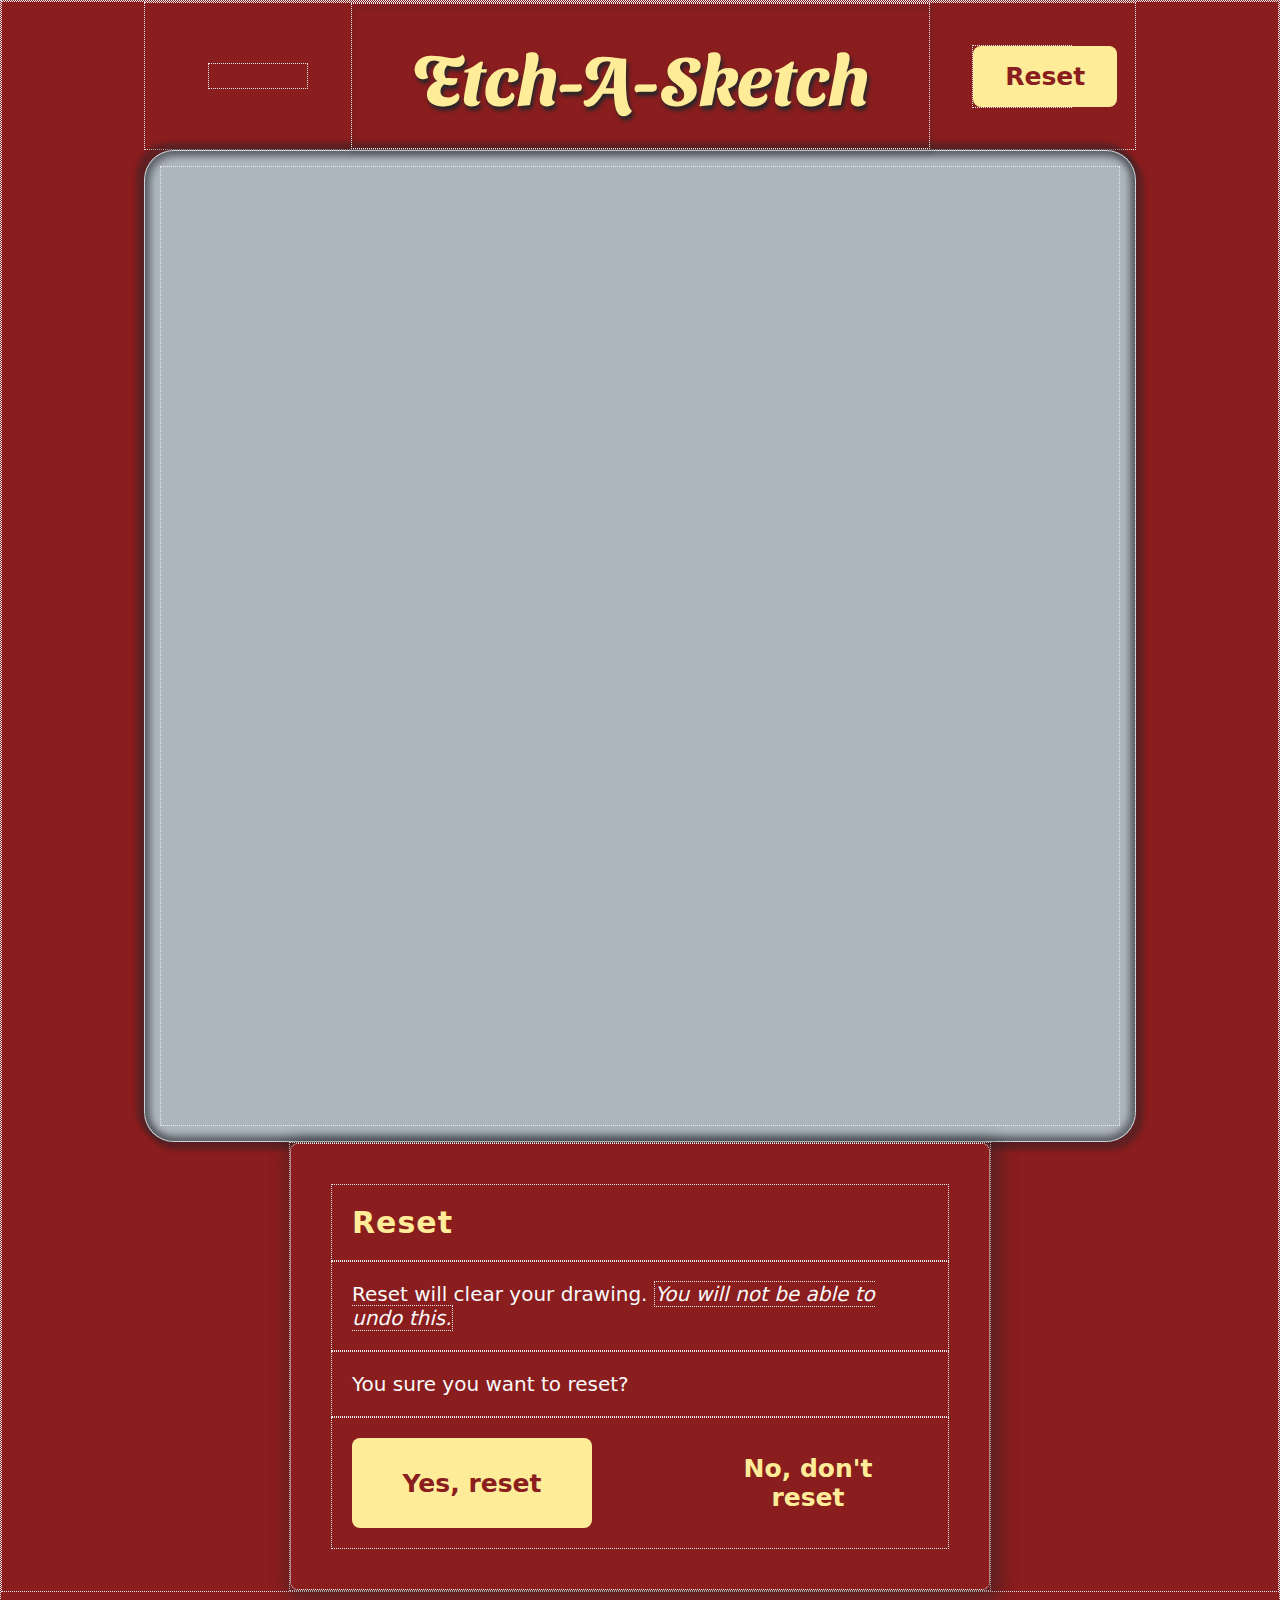
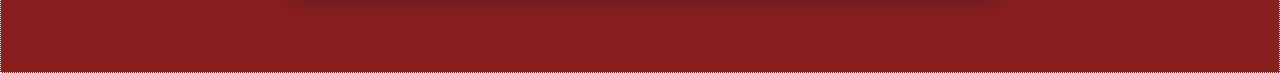
==== etch-a-sketch/index.html @ efcc4b78 "Initial interface elements in place" ====
<!DOCTYPE html>
<html lang="en">
	<head>
		<meta charset="UTF-8" />
		<meta http-equiv="X-UA-Compatible" content="IE=edge" />
		<meta name="viewport" content="width=device-width, initial-scale=1.0" />
		<link rel="stylesheet" href="style.css" />
		<title>Etch-A-Sketch</title>
	</head>
	<body>
		<header>
			<div class="btn_holder">&nbsp;</div>
			<h1>Etch-A-Sketch</h1>
			<div class="btn_holder"><button type="reset">Reset</button></div>
		</header>
		<div class="main_container">
			<div class="square_container"> </div>
		</div>
		<!--**** begin MODAL code  ****-->
		<div class="modal-reset__container" id="modalResetContainer">
			<div class="modal-reset">
				<h2>Reset</h2>
				<p
					>Reset will clear your drawing.
					<em>You will not be able to undo this.</em></p
				>
				<p>You sure you want to reset?</p>
				<div class="modal-reset__btn-container">
					<button class="reset-yes" id="resetYes">Yes, reset</button>
					<button class="reset-no" id="resetNo">No, don't reset</button>
				</div>
			</div>
		</div>
	</body>
</html>
---- etch-a-sketch/style.css ----
@import url('https://fonts.googleapis.com/css2?family=Sansita+Swashed:wght@700&display=swap');

:root {
	--font-cursive: 'Sansita Swashed', cursive, serif;
}

*,
*::after,
*::before {
	box-sizing: border-box;
	margin: 0px;
	padding: 0px;

	font-family: system-ui, -apple-system, Arial, Helvetica, sans-serif;
	font-size: 20px;

	border: 1px dotted #e9ecef;
}

body {
	display: flex;
	flex-direction: column;
	align-items: center;

	margin-bottom: 4rem;

	background-color: #8a1d1d;
	color: #f8f9fa;
}

header {
	width: 992px;
	padding: 0 1rem;

	display: flex;
	/* flex-basis: 8rem; */
	justify-content: space-around;
	justify-content: space-evenly;
	align-items: center;
}

h1 {
	font-family: var(--font-cursive);
	font-size: 3.5rem;

	color: #ffec99;

	padding: 1.5rem 3rem;
	filter: drop-shadow(2px 4px 2px #22262a);
}

h2 {
	font-size: 1.5rem;
	font-weight: 700;
	letter-spacing: 1px;

	color: #ffec99;

	padding: 1rem;
}

p {
	font-size: 1rem;

	padding: 1rem;
}

.btn_holder {
	width: 100px;
}

.main_container {
	width: 992px;
	height: 992px;

	display: flex;
	flex-direction: column;
	/* place-content: center; */
	justify-content: center;
	align-items: center;

	background-color: #adb5bd;
	border-radius: 30px;
	/* border: 2px solid #dee2e6; */

	box-shadow: inset 2px 2px 6px 4px hsla(210, 11%, 15%, 0.4),
		inset -2px -2px 6px 4px hsla(210, 11%, 15%, 0.4),
		-4px -4px 4px 4px hsla(210, 11%, 15%, 0.4),
		4px 4px 4px 4px hsla(210, 11%, 15%, 0.4);
	/* box-shadow: 2px 2px 4px 6px hsla(210, 11%, 15%, 0.4); */
}

.square_container {
	width: 960px;
	height: 960px;

	background-color: #adb5bd;
	/* border: 1px solid #e9ecef; */
}

button {
	padding: 0.8rem 1.6rem;

	font-size: 1.25rem;
	font-weight: 700;

	background-color: #ffec99;
	border: none;
	border-radius: 8px;
	/* box-shadow: 2px 2px 4px 2px hsla(210, 11%, 15%, 0.4); */
	color: #8a1d1d;

	cursor: pointer;
}

button:hover,
button:active {
	background-color: #adb5bd;
	box-shadow: inset 1px 1px 2px 2px hsla(210, 11%, 15%, 0.4);
	color: #212529;
}

.modal-reset {
	padding: 2rem;
	width: 700px;

	background-color: #8a1d1d;
	border-radius: 8px;
	box-shadow: 4px 4px 16px 8px hsla(210, 11%, 15%, 0.4);
}

.modal-reset__btn-container {
	display: flex;
	justify-content: space-between;

	padding: 1rem;
}

.reset-yes,
.reset-no {
	width: 240px;
}

.reset-no {
	background-color: transparent;
	color: #ffec99;
}
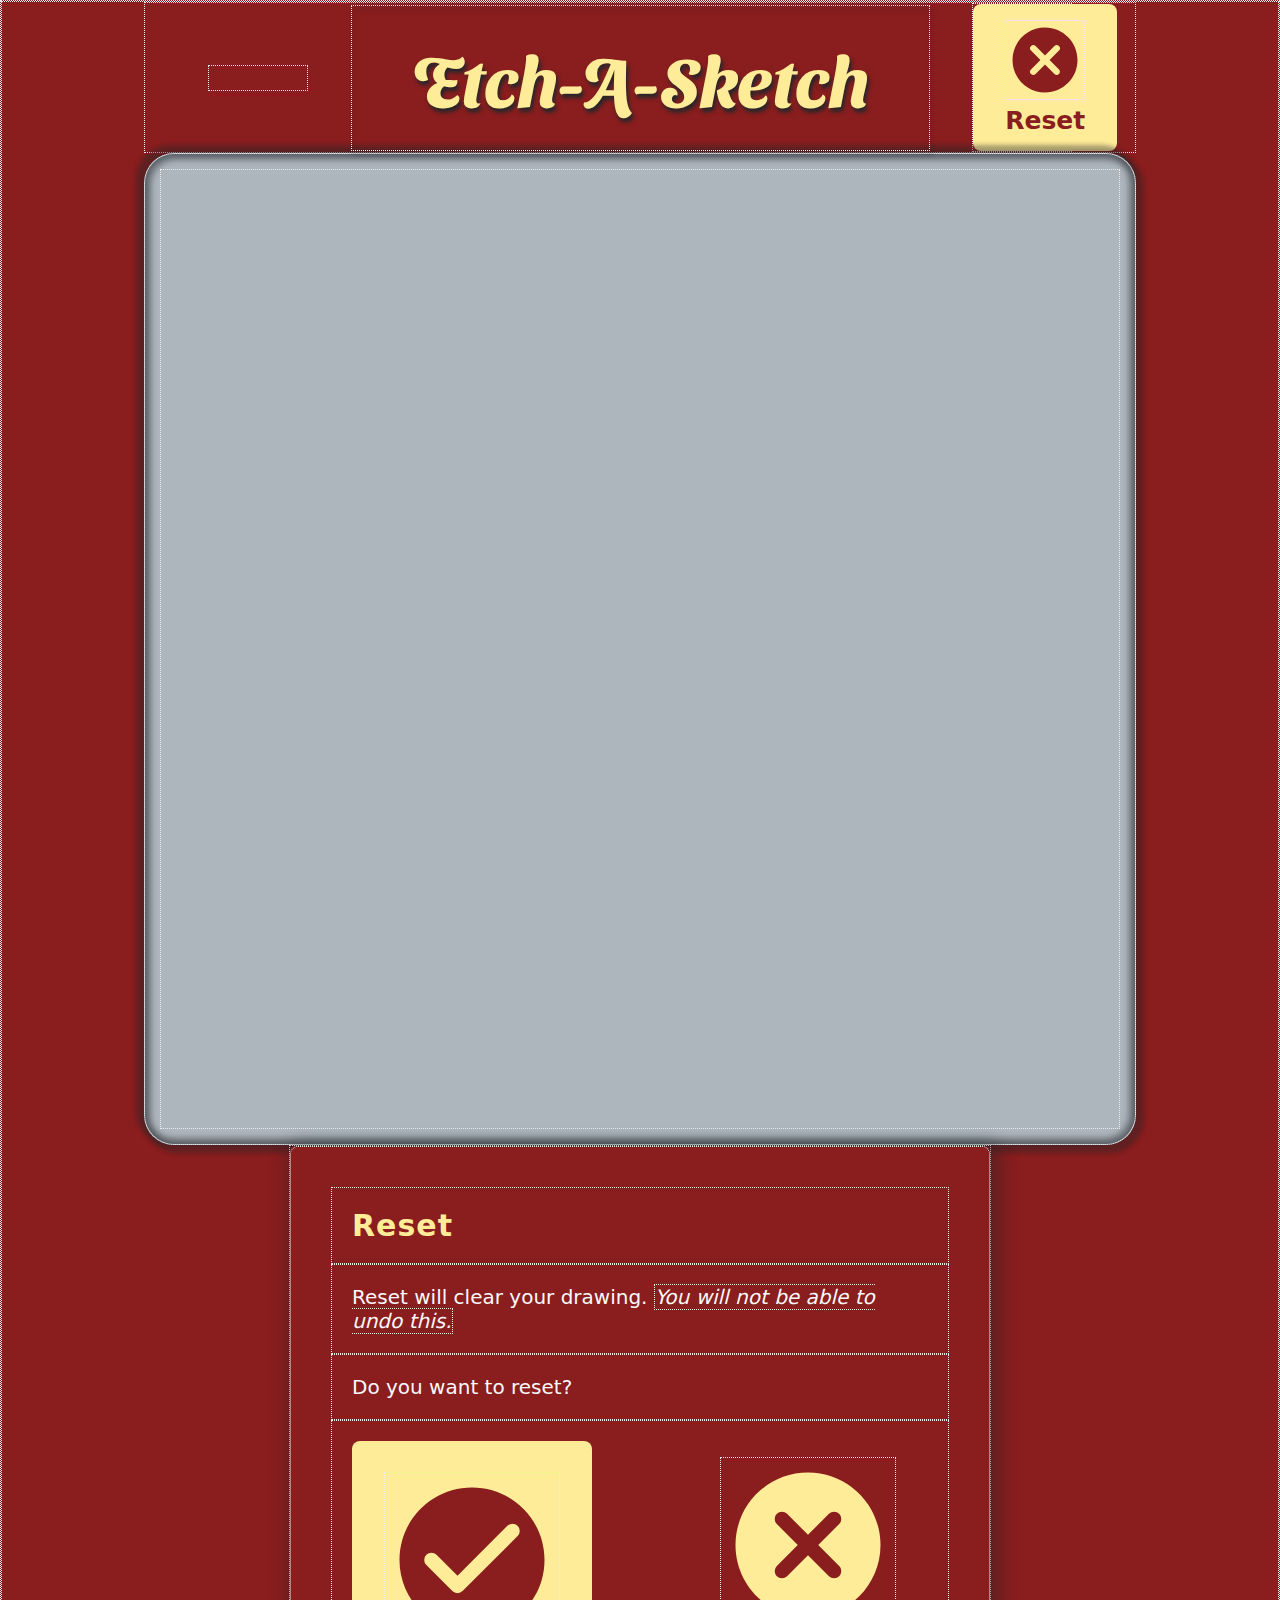
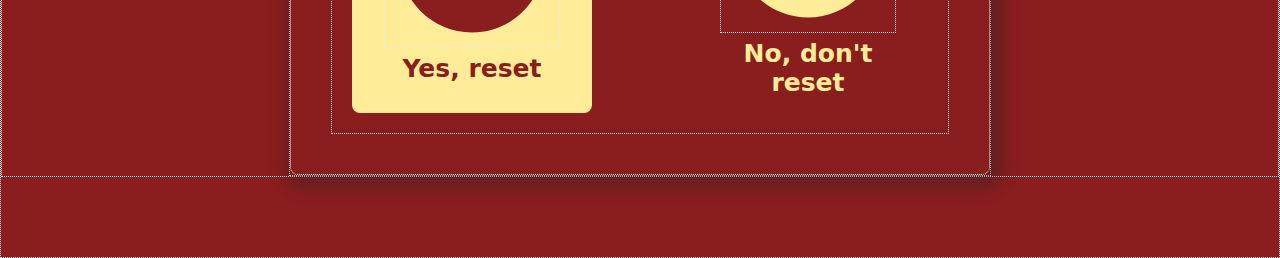
==== commit 6789b5b5: "Added HTML for Modal" ====
--- a/etch-a-sketch/index.html
+++ b/etch-a-sketch/index.html
@@ -11,7 +11,22 @@
 		<header>
 			<div class="btn_holder">&nbsp;</div>
 			<h1>Etch-A-Sketch</h1>
-			<div class="btn_holder"><button type="reset">Reset</button></div>
+			<div class="btn_holder"
+				><button type="reset">
+					<svg
+						xmlns="http://www.w3.org/2000/svg"
+						aria-hidden="true"
+						role="img"
+						preserveAspectRatio="xMidYMid meet"
+						viewBox="0 0 24 24"
+					>
+						<path
+							fill="currentColor"
+							d="M12 2C6.47 2 2 6.47 2 12s4.47 10 10 10s10-4.47 10-10S17.53 2 12 2zm4.3 14.3a.996.996 0 0 1-1.41 0L12 13.41L9.11 16.3a.996.996 0 1 1-1.41-1.41L10.59 12L7.7 9.11A.996.996 0 1 1 9.11 7.7L12 10.59l2.89-2.89a.996.996 0 1 1 1.41 1.41L13.41 12l2.89 2.89c.38.38.38 1.02 0 1.41z"
+						/></svg
+					>Reset</button
+				></div
+			>
 		</header>
 		<div class="main_container">
 			<div class="square_container"> </div>
@@ -24,10 +39,37 @@
 					>Reset will clear your drawing.
 					<em>You will not be able to undo this.</em></p
 				>
-				<p>You sure you want to reset?</p>
+				<p>Do you want to reset?</p>
 				<div class="modal-reset__btn-container">
-					<button class="reset-yes" id="resetYes">Yes, reset</button>
-					<button class="reset-no" id="resetNo">No, don't reset</button>
+					<button class="reset-yes" id="resetYes"
+						><svg
+							xmlns="http://www.w3.org/2000/svg"
+							aria-hidden="true"
+							role="img"
+							preserveAspectRatio="xMidYMid meet"
+							viewBox="0 0 24 24"
+						>
+							<path
+								fill="currentColor"
+								d="M12 2C6.48 2 2 6.48 2 12s4.48 10 10 10s10-4.48 10-10S17.52 2 12 2zM9.29 16.29L5.7 12.7a.996.996 0 1 1 1.41-1.41L10 14.17l6.88-6.88a.996.996 0 1 1 1.41 1.41l-7.59 7.59a.996.996 0 0 1-1.41 0z"
+							/></svg
+						>Yes, reset</button
+					>
+					<button class="reset-no" id="resetNo">
+						<svg
+							xmlns="http://www.w3.org/2000/svg"
+							aria-hidden="true"
+							role="img"
+							preserveAspectRatio="xMidYMid meet"
+							viewBox="0 0 24 24"
+						>
+							<path
+								fill="currentColor"
+								d="M12 2C6.47 2 2 6.47 2 12s4.47 10 10 10s10-4.47 10-10S17.53 2 12 2zm4.3 14.3a.996.996 0 0 1-1.41 0L12 13.41L9.11 16.3a.996.996 0 1 1-1.41-1.41L10.59 12L7.7 9.11A.996.996 0 1 1 9.11 7.7L12 10.59l2.89-2.89a.996.996 0 1 1 1.41 1.41L13.41 12l2.89 2.89c.38.38.38 1.02 0 1.41z"
+							/>
+						</svg>
+						No, don't reset</button
+					>
 				</div>
 			</div>
 		</div>
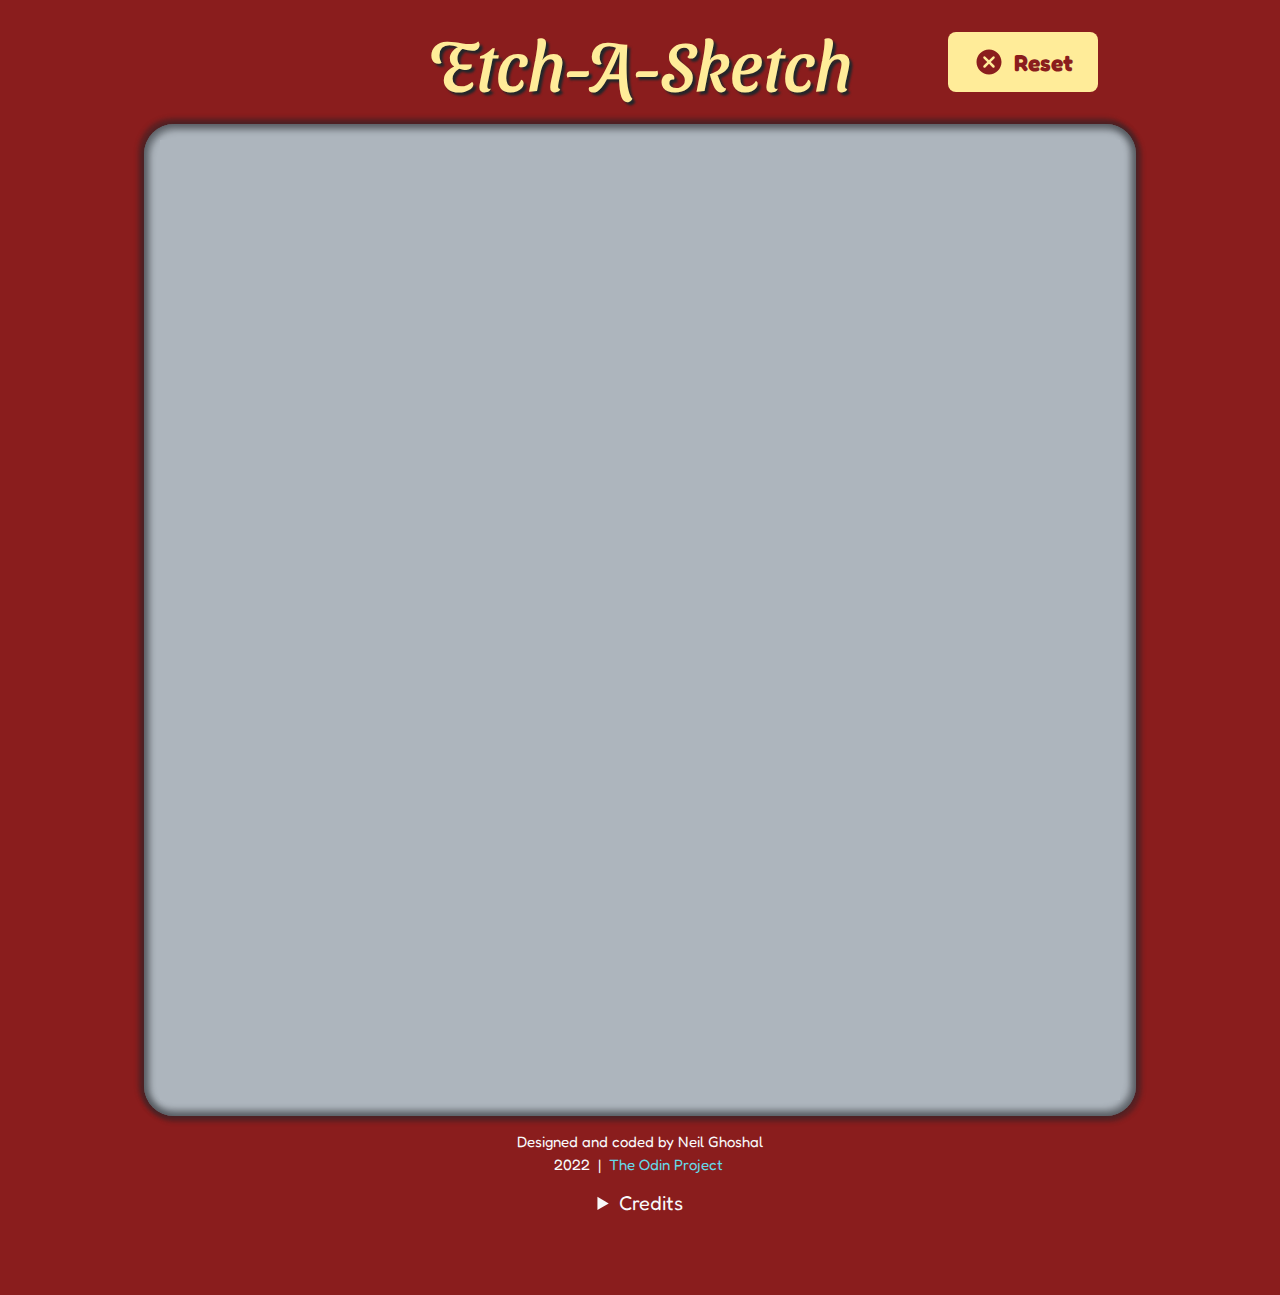
==== commit fff9960a: "Added Credits" ====
--- a/etch-a-sketch/index.html
+++ b/etch-a-sketch/index.html
@@ -31,6 +31,61 @@
 		<div class="main_container">
 			<div class="square_container"> </div>
 		</div>
+		<!--******* Code for FOOTER with credits in DETAILS tag *****-->
+		<footer>
+			<p
+				>Designed and coded by Neil Ghoshal<br />2022 &nbsp;|
+				<a href="https://www.theodinproject.com/" target="_blank"
+					>The Odin Project</a
+				></p
+			>
+			<details>
+				<summary>Credits</summary>
+				<ul role="list">
+					<!--**** no space between A tag and preceding text because A tag as CSS padding ****-->
+					<li
+						>Icons from<a href="https://icons.getbootstrap.com/" target="_blank"
+							>Bootstrap</a
+						></li
+					>
+					<li
+						>'Click' audio file from<a target="_blank" href="https://kenney.nl/"
+							>Kenney.nl</a
+						></li
+					>
+					<li
+						>Fluid typography from<a
+							target="_blank"
+							href="https://websemantics.uk/tools/responsive-font-calculator/"
+							>Michael Riethmuller</a
+						></li
+					>
+					<li
+						>Color concepts from<a
+							target="_blank"
+							href="https://designerup.co/blog/practical-guide-to-perfect-ui-color-palettes/"
+							>DesignerUp</a
+						></li
+					>
+					<li
+						>Dark mode toggle from<a
+							target="_blank"
+							href="https://ryanfeigenbaum.com/dark-mode/"
+							>Ryan Feigenbaum</a
+						></li
+					>
+					<li><hr /></li>
+					<li
+						>I hated CSS until I found<a
+							target="_blank"
+							href="https://www.kevinpowell.co/"
+							>Kevin Powell</a
+						></li
+					>
+				</ul>
+			</details>
+		</footer>
+
 		<!--**** begin MODAL code  ****-->
 		<div class="modal-reset__container" id="modalResetContainer">
 			<div class="modal-reset">
--- a/etch-a-sketch/style.css
+++ b/etch-a-sketch/style.css
@@ -1,7 +1,8 @@
-@import url('https://fonts.googleapis.com/css2?family=Sansita+Swashed:wght@700&display=swap');
+@import url('https://fonts.googleapis.com/css2?family=Fredoka:wght@100..900&family=Sansita+Swashed:wght@700&display=swap');
 
 :root {
 	--font-cursive: 'Sansita Swashed', cursive, serif;
+	--font-reg: 'Fredoka', system-ui, -apple-system, Arial, Helvetica, sans-serif;
 }
 
 *,
@@ -11,10 +12,11 @@
 	margin: 0px;
 	padding: 0px;
 
-	font-family: system-ui, -apple-system, Arial, Helvetica, sans-serif;
+	font-family: var(--font-reg);
+	font-weight: 400;
 	font-size: 20px;
 
-	border: 1px dotted #e9ecef;
+	/* border: 1px dotted #e9ecef; */
 }
 
 body {
@@ -30,12 +32,11 @@
 
 header {
 	width: 992px;
-	padding: 0 1rem;
-
-	display: flex;
-	/* flex-basis: 8rem; */
+	padding: 0;
+	margin: 0;
+
+	display: flex;
 	justify-content: space-around;
-	justify-content: space-evenly;
 	align-items: center;
 }
 
@@ -45,63 +46,34 @@
 
 	color: #ffec99;
 
-	padding: 1.5rem 3rem;
-	filter: drop-shadow(2px 4px 2px #22262a);
+	padding: 1rem;
+	filter: drop-shadow(3px 3px 1px #22262a);
 }
 
 h2 {
-	font-size: 1.5rem;
+	padding: 1rem;
+
+	font-size: 2rem;
 	font-weight: 700;
 	letter-spacing: 1px;
 
 	color: #ffec99;
-
-	padding: 1rem;
 }
 
 p {
+	padding: 0.75rem 1rem;
+
 	font-size: 1rem;
-
-	padding: 1rem;
-}
-
-.btn_holder {
-	width: 100px;
-}
-
-.main_container {
-	width: 992px;
-	height: 992px;
-
-	display: flex;
-	flex-direction: column;
-	/* place-content: center; */
+}
+
+button {
+	display: flex;
 	justify-content: center;
 	align-items: center;
-
-	background-color: #adb5bd;
-	border-radius: 30px;
-	/* border: 2px solid #dee2e6; */
-
-	box-shadow: inset 2px 2px 6px 4px hsla(210, 11%, 15%, 0.4),
-		inset -2px -2px 6px 4px hsla(210, 11%, 15%, 0.4),
-		-4px -4px 4px 4px hsla(210, 11%, 15%, 0.4),
-		4px 4px 4px 4px hsla(210, 11%, 15%, 0.4);
-	/* box-shadow: 2px 2px 4px 6px hsla(210, 11%, 15%, 0.4); */
-}
-
-.square_container {
-	width: 960px;
-	height: 960px;
-
-	background-color: #adb5bd;
-	/* border: 1px solid #e9ecef; */
-}
-
-button {
-	padding: 0.8rem 1.6rem;
-
-	font-size: 1.25rem;
+	padding: 0.75rem 1rem;
+	width: 100%;
+
+	font-size: 1.15rem;
 	font-weight: 700;
 
 	background-color: #ffec99;
@@ -120,12 +92,111 @@
 	color: #212529;
 }
 
+svg {
+	height: 1.5rem;
+	width: 1.5rem;
+	margin: 0rem 0.5rem 0 0;
+}
+
+footer {
+	/* width: 992px; */
+	/* padding: 0; */
+	/* margin: 0; */
+
+	/* display: flex; */
+	/* justify-content: center; */
+	/* align-items: center; */
+	text-align: center;
+}
+
+footer p,
+footer a {
+	font-size: 0.75rem;
+	line-height: 1.5;
+}
+
+a,
+a:visited {
+	padding: 2px 4px;
+
+	border-radius: 4px;
+	color: #66d9e8;
+	text-decoration: none;
+}
+
+a:hover,
+a:active {
+	background-color: #66d9e8;
+	color: #8a1d1d;
+}
+
+/* This is to keep the HEADER balanced */
+.btn_holder {
+	width: 150px;
+}
+
+.main_container {
+	width: 992px;
+	height: 992px;
+
+	display: flex;
+	flex-direction: column;
+	justify-content: center;
+	align-items: center;
+
+	background-color: #adb5bd;
+	border-radius: 30px;
+
+	box-shadow: inset 2px 2px 6px 4px hsla(210, 11%, 15%, 0.4),
+		inset -2px -2px 6px 4px hsla(210, 11%, 15%, 0.4),
+		-2px -2px 4px 4px hsla(210, 11%, 15%, 0.4),
+		2px 2px 4px 4px hsla(210, 11%, 15%, 0.4);
+}
+
+.square_container {
+	width: 960px;
+	height: 960px;
+
+	background-color: #adb5bd;
+	/* border: 1px solid #e9ecef; */
+}
+
+/************************************************************************/
+/**************************** code for MODAL ****************************/
+/************************************************************************/
+.modal-reset__container {
+	opacity: 0;
+
+	position: fixed;
+	top: 0;
+	left: 0;
+	height: 100vh;
+	width: 100vw;
+
+	pointer-events: none;
+
+	display: flex;
+	justify-content: center;
+	align-items: center;
+
+	background-color: hsla(0, 0%, 0%, 0.6);
+	-webkit-backdrop-filter: blur(20px);
+	backdrop-filter: blur(20px);
+	border-radius: 0;
+}
+
+.modal-reset__container.show {
+	opacity: 1;
+
+	pointer-events: auto;
+}
+
 .modal-reset {
-	padding: 2rem;
+	padding: 1rem 1.5rem;
 	width: 700px;
 
 	background-color: #8a1d1d;
-	border-radius: 8px;
+	border-radius: 16px;
 	box-shadow: 4px 4px 16px 8px hsla(210, 11%, 15%, 0.4);
 }
 
@@ -138,7 +209,7 @@
 
 .reset-yes,
 .reset-no {
-	width: 240px;
+	width: 280px;
 }
 
 .reset-no {
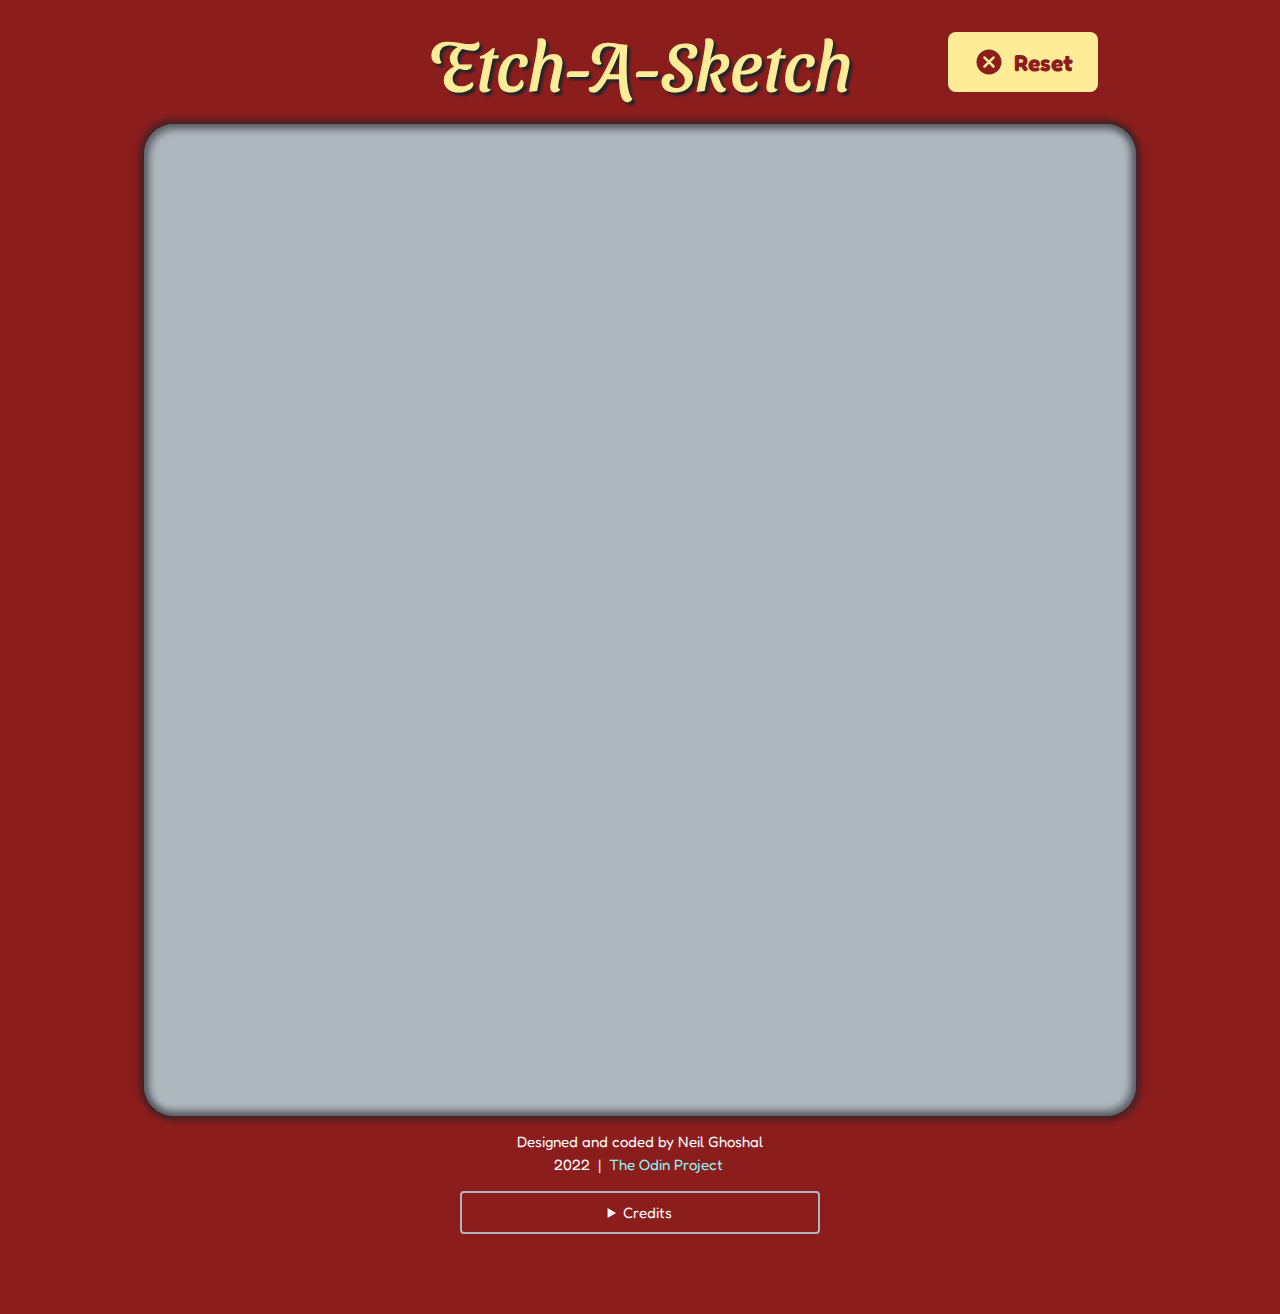
==== commit c76dd328: "added script link" ====
--- a/etch-a-sketch/index.html
+++ b/etch-a-sketch/index.html
@@ -5,6 +5,7 @@
 		<meta http-equiv="X-UA-Compatible" content="IE=edge" />
 		<meta name="viewport" content="width=device-width, initial-scale=1.0" />
 		<link rel="stylesheet" href="style.css" />
+		<script src="script.js" defer></script>
 		<title>Etch-A-Sketch</title>
 	</head>
 	<body>
@@ -29,7 +30,8 @@
 			>
 		</header>
 		<div class="main_container">
-			<div class="square_container"> </div>
+			<!--******* Square Container DIV will be populated via JavaScript *****-->
+			<div class="square_container" id="sketchArea"> </div>
 		</div>
 		<!--******* Code for FOOTER with credits in DETAILS tag *****-->
 		<footer>
@@ -49,29 +51,10 @@
 						></li
 					>
 					<li
-						>'Click' audio file from<a target="_blank" href="https://kenney.nl/"
-							>Kenney.nl</a
-						></li
-					>
-					<li
 						>Fluid typography from<a
 							target="_blank"
 							href="https://websemantics.uk/tools/responsive-font-calculator/"
 							>Michael Riethmuller</a
-						></li
-					>
-					<li
-						>Color concepts from<a
-							target="_blank"
-							href="https://designerup.co/blog/practical-guide-to-perfect-ui-color-palettes/"
-							>DesignerUp</a
-						></li
-					>
-					<li
-						>Dark mode toggle from<a
-							target="_blank"
-							href="https://ryanfeigenbaum.com/dark-mode/"
-							>Ryan Feigenbaum</a
 						></li
 					>
 					<li><hr /></li>
--- a/etch-a-sketch/style.css
+++ b/etch-a-sketch/style.css
@@ -3,6 +3,11 @@
 :root {
 	--font-cursive: 'Sansita Swashed', cursive, serif;
 	--font-reg: 'Fredoka', system-ui, -apple-system, Arial, Helvetica, sans-serif;
+	--color-main: #8b1d1d;
+	--color-accent: #ffec99;
+	--color-gray-light: #adb5bd;
+	--color-gray-dark: #212529;
+	--color-link: #8cf2f2;
 }
 
 *,
@@ -26,7 +31,7 @@
 
 	margin-bottom: 4rem;
 
-	background-color: #8a1d1d;
+	background-color: var(--color-main);
 	color: #f8f9fa;
 }
 
@@ -44,7 +49,7 @@
 	font-family: var(--font-cursive);
 	font-size: 3.5rem;
 
-	color: #ffec99;
+	color: var(--color-accent);
 
 	padding: 1rem;
 	filter: drop-shadow(3px 3px 1px #22262a);
@@ -57,7 +62,7 @@
 	font-weight: 700;
 	letter-spacing: 1px;
 
-	color: #ffec99;
+	color: var(--color-accent);
 }
 
 p {
@@ -76,20 +81,20 @@
 	font-size: 1.15rem;
 	font-weight: 700;
 
-	background-color: #ffec99;
+	background-color: var(--color-accent);
 	border: none;
 	border-radius: 8px;
 	/* box-shadow: 2px 2px 4px 2px hsla(210, 11%, 15%, 0.4); */
-	color: #8a1d1d;
+	color: var(--color-main);
 
 	cursor: pointer;
 }
 
 button:hover,
 button:active {
-	background-color: #adb5bd;
+	background-color: var(--color-gray-light);
 	box-shadow: inset 1px 1px 2px 2px hsla(210, 11%, 15%, 0.4);
-	color: #212529;
+	color: var(--color-gray-dark);
 }
 
 svg {
@@ -119,15 +124,33 @@
 a:visited {
 	padding: 2px 4px;
 
-	border-radius: 4px;
-	color: #66d9e8;
+	border-radius: 2px;
+	color: var(--color-link);
 	text-decoration: none;
 }
 
 a:hover,
 a:active {
-	background-color: #66d9e8;
-	color: #8a1d1d;
+	background-color: var(--color-link);
+	color: var(--color-main);
+}
+
+details {
+	border: 2px solid var(--color-gray-light);
+	border-radius: 4px;
+	padding: 0.5rem 1rem;
+	width: 360px;
+}
+
+summary {
+	font-size: 0.75rem;
+}
+
+details li {
+	font-size: 0.75rem;
+	text-align: left;
+	list-style: none;
+	line-height: 1.75;
 }
 
 /* This is to keep the HEADER balanced */
@@ -144,7 +167,7 @@
 	justify-content: center;
 	align-items: center;
 
-	background-color: #adb5bd;
+	background-color: var(--color-gray-light);
 	border-radius: 30px;
 
 	box-shadow: inset 2px 2px 6px 4px hsla(210, 11%, 15%, 0.4),
@@ -154,11 +177,21 @@
 }
 
 .square_container {
+	display: grid;
+	grid-template-columns: repeat(60, 16px);
+	grid-template-rows: repeat(60, 16px);
+
 	width: 960px;
 	height: 960px;
 
-	background-color: #adb5bd;
+	background-color: var(--color-gray-light);
 	/* border: 1px solid #e9ecef; */
+}
+
+.sketch-div {
+	font-size: 6px;
+	font-weight: 700;
+	/* border: 1px solid dodgerblue; */
 }
 
 /************************************************************************/
@@ -195,7 +228,7 @@
 	padding: 1rem 1.5rem;
 	width: 700px;
 
-	background-color: #8a1d1d;
+	background-color: var(--color-main);
 	border-radius: 16px;
 	box-shadow: 4px 4px 16px 8px hsla(210, 11%, 15%, 0.4);
 }
@@ -214,5 +247,5 @@
 
 .reset-no {
 	background-color: transparent;
-	color: #ffec99;
-}
+	color: var(--color-accent);
+}
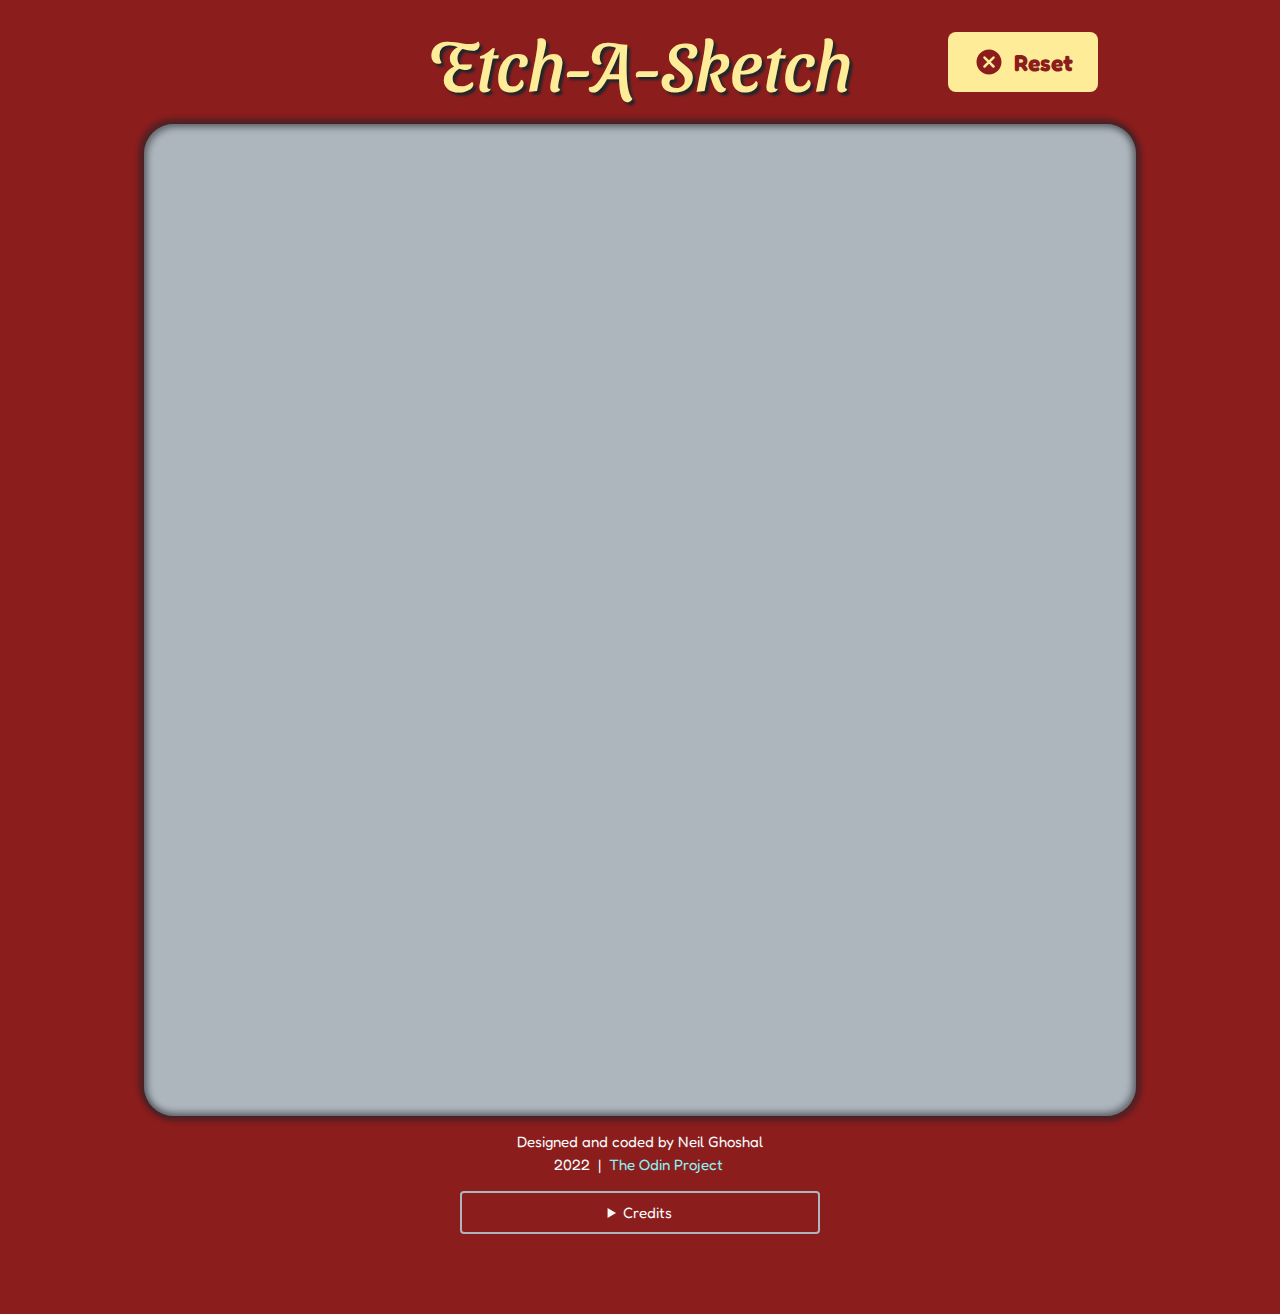
==== commit 6fd9d603: "placed ID on reset button for JS" ====
--- a/etch-a-sketch/index.html
+++ b/etch-a-sketch/index.html
@@ -13,7 +13,7 @@
 			<div class="btn_holder">&nbsp;</div>
 			<h1>Etch-A-Sketch</h1>
 			<div class="btn_holder"
-				><button type="reset">
+				><button type="reset" id="resetButton">
 					<svg
 						xmlns="http://www.w3.org/2000/svg"
 						aria-hidden="true"
--- a/etch-a-sketch/style.css
+++ b/etch-a-sketch/style.css
@@ -170,16 +170,17 @@
 	background-color: var(--color-gray-light);
 	border-radius: 30px;
 
-	box-shadow: inset 2px 2px 6px 4px hsla(210, 11%, 15%, 0.4),
-		inset -2px -2px 6px 4px hsla(210, 11%, 15%, 0.4),
+	box-shadow: inset 2px 2px 6px 2px hsla(210, 11%, 15%, 0.4),
+		inset -2px -2px 6px 2px hsla(210, 11%, 15%, 0.4),
 		-2px -2px 4px 4px hsla(210, 11%, 15%, 0.4),
 		2px 2px 4px 4px hsla(210, 11%, 15%, 0.4);
 }
 
 .square_container {
+	/* opacity: 0; */
 	display: grid;
-	grid-template-columns: repeat(60, 16px);
-	grid-template-rows: repeat(60, 16px);
+	/* grid-template-columns: repeat(60, 16px); */
+	/* grid-template-rows: repeat(60, 16px); */
 
 	width: 960px;
 	height: 960px;
@@ -189,9 +190,18 @@
 }
 
 .sketch-div {
-	font-size: 6px;
+	display: flex;
+	justify-content: center;
+	align-items: center;
+
+	font-size: 0.5rem;
 	font-weight: 700;
-	/* border: 1px solid dodgerblue; */
+	/* color: var(--color-gray-light); */
+
+	cursor: pointer;
+	/* border-radius: 50%; */
+	/* border: 1px solid black; */
+	/* border: 1px solid var(--color-gray-light); */
 }
 
 /************************************************************************/
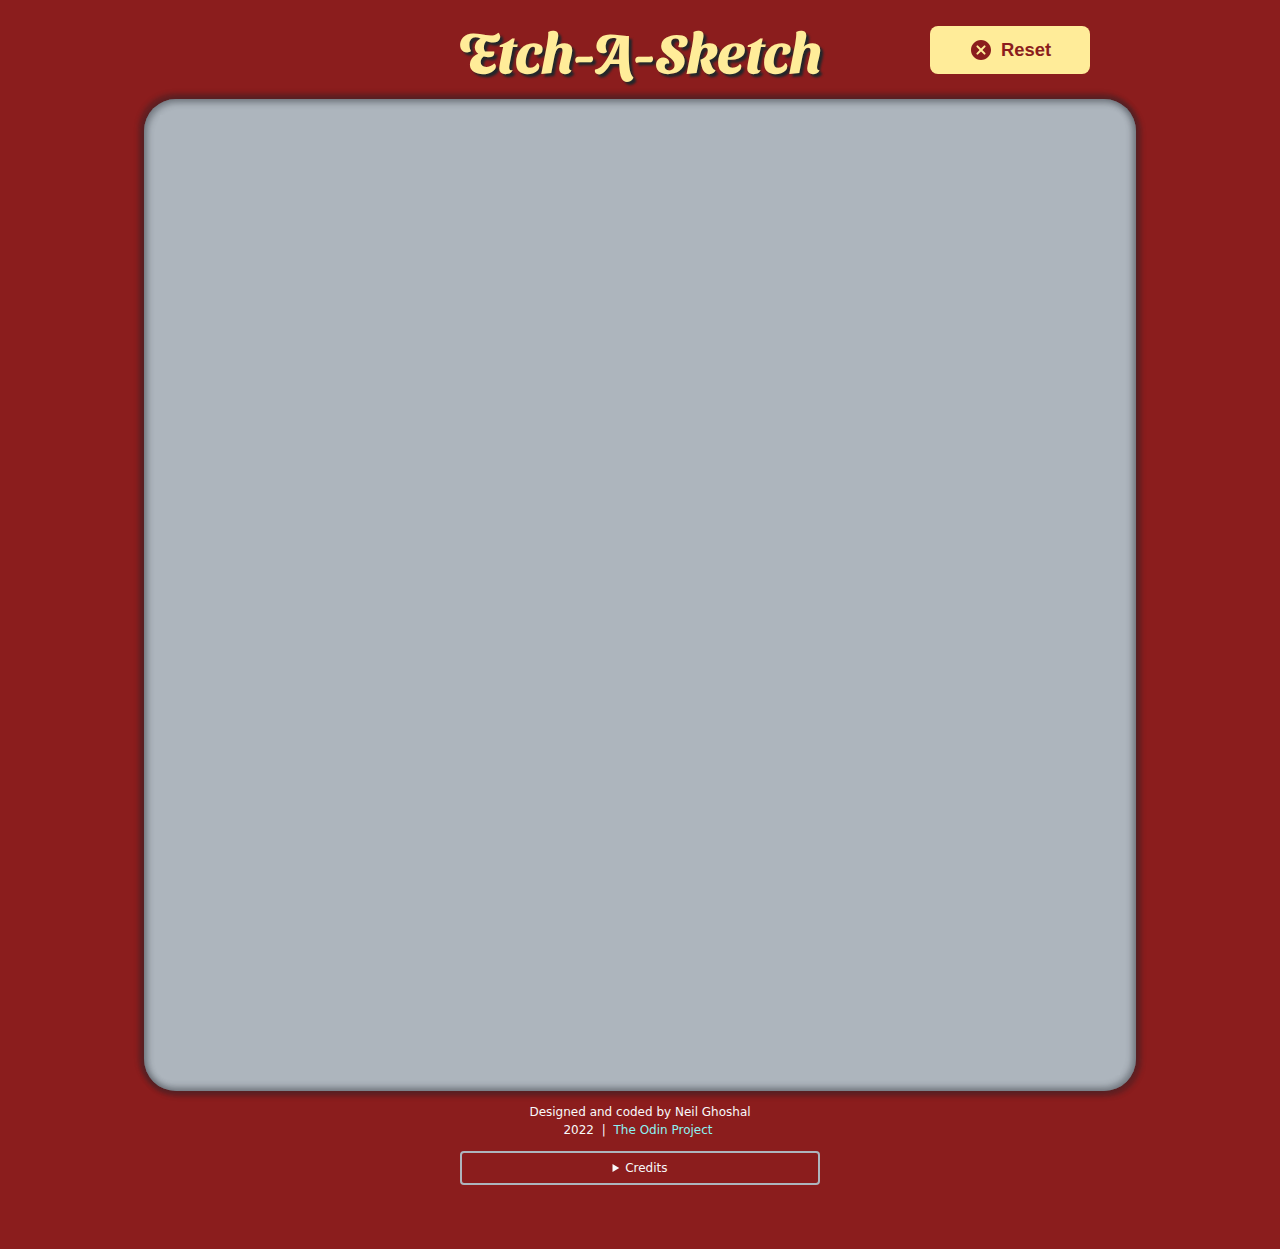
==== commit 761002ba: "All functionality in place" ====
--- a/etch-a-sketch/index.html
+++ b/etch-a-sketch/index.html
@@ -29,9 +29,9 @@
 				></div
 			>
 		</header>
-		<div class="main_container">
+		<div class="main-container">
 			<!--******* Square Container DIV will be populated via JavaScript *****-->
-			<div class="square_container" id="sketchArea"> </div>
+			<div class="square-container" id="sketchArea"> </div>
 		</div>
 		<!--******* Code for FOOTER with credits in DETAILS tag *****-->
 		<footer>
@@ -79,7 +79,7 @@
 				>
 				<p>Do you want to reset?</p>
 				<div class="modal-reset__btn-container">
-					<button class="reset-yes" id="resetYes"
+					<button id="resetYes" class="reset-yes"
 						><svg
 							xmlns="http://www.w3.org/2000/svg"
 							aria-hidden="true"
@@ -104,10 +104,67 @@
 							<path
 								fill="currentColor"
 								d="M12 2C6.47 2 2 6.47 2 12s4.47 10 10 10s10-4.47 10-10S17.53 2 12 2zm4.3 14.3a.996.996 0 0 1-1.41 0L12 13.41L9.11 16.3a.996.996 0 1 1-1.41-1.41L10.59 12L7.7 9.11A.996.996 0 1 1 9.11 7.7L12 10.59l2.89-2.89a.996.996 0 1 1 1.41 1.41L13.41 12l2.89 2.89c.38.38.38 1.02 0 1.41z"
+							/></svg
+						>No, don't reset</button
+					>
+				</div>
+				<div class="modal-reset__input-container">
+					<!-- <svg
+						xmlns="http://www.w3.org/2000/svg"
+						aria-hidden="true"
+						role="img"
+						preserveAspectRatio="xMidYMid meet"
+						viewBox="0 0 16 16"
+						class="input-corner"
+					>
+						<path
+							fill="currentColor"
+							fill-rule="evenodd"
+							stroke-width="8px"
+							d="M1.5 1.5A.5.5 0 0 0 1 2v4.8a2.5 2.5 0 0 0 2.5 2.5h9.793l-3.347 3.346a.5.5 0 0 0 .708.708l4.2-4.2a.5.5 0 0 0 0-.708l-4-4a.5.5 0 0 0-.708.708L13.293 8.3H3.5A1.5 1.5 0 0 1 2 6.8V2a.5.5 0 0 0-.5-.5z"
+						/>
+					</svg> -->
+					<!-- <svg
+						xmlns="http://www.w3.org/2000/svg"
+						aria-hidden="true"
+						role="img"
+						preserveAspectRatio="xMidYMid meet"
+						viewBox="0 0 16 16"
+						class="input-corner"
+					>
+						<path
+							fill=""
+							d="M8 0a8 8 0 1 1 0 16A8 8 0 0 1 8 0zM4.5 7.5a.5.5 0 0 0 0 1h5.793l-2.147 2.146a.5.5 0 0 0 .708.708l3-3a.5.5 0 0 0 0-.708l-3-3a.5.5 0 1 0-.708.708L10.293 7.5H4.5z"
+						/>
+					</svg> -->
+					<svg
+						xmlns="http://www.w3.org/2000/svg"
+						aria-hidden="true"
+						role="img"
+						preserveAspectRatio="xMidYMid meet"
+						viewBox="0 0 16 16"
+						class="input-corner"
+					>
+						<g fill="">
+							<path
+								d="M15.502 1.94a.5.5 0 0 1 0 .706L14.459 3.69l-2-2L13.502.646a.5.5 0 0 1 .707 0l1.293 1.293zm-1.75 2.456l-2-2L4.939 9.21a.5.5 0 0 0-.121.196l-.805 2.414a.25.25 0 0 0 .316.316l2.414-.805a.5.5 0 0 0 .196-.12l6.813-6.814z"
 							/>
-						</svg>
-						No, don't reset</button
-					>
+							<path
+								fill-rule="evenodd"
+								d="M1 13.5A1.5 1.5 0 0 0 2.5 15h11a1.5 1.5 0 0 0 1.5-1.5v-6a.5.5 0 0 0-1 0v6a.5.5 0 0 1-.5.5h-11a.5.5 0 0 1-.5-.5v-11a.5.5 0 0 1 .5-.5H9a.5.5 0 0 0 0-1H2.5A1.5 1.5 0 0 0 1 2.5v11z"
+							/>
+						</g>
+					</svg>
+					<label for="divsPerSide">Blocks per side (16-100):</label>
+					<input
+						type="number"
+						name="divsPerSide"
+						id="divsPerSide"
+						min="16"
+						max="100"
+						step="4"
+						value="60"
+					/>
 				</div>
 			</div>
 		</div>
--- a/etch-a-sketch/style.css
+++ b/etch-a-sketch/style.css
@@ -1,13 +1,24 @@
-@import url('https://fonts.googleapis.com/css2?family=Fredoka:wght@100..900&family=Sansita+Swashed:wght@700&display=swap');
+@import url('https://fonts.googleapis.com/css2?family=Sansita+Swashed:wght@700&display=swap');
 
 :root {
+	/* --font-size: calc(0.875rem + ((1vw - 0.01rem) * 0.5)); */
+	--font-size: 1rem;
+
 	--font-cursive: 'Sansita Swashed', cursive, serif;
-	--font-reg: 'Fredoka', system-ui, -apple-system, Arial, Helvetica, sans-serif;
+	--font-reg: system-ui, -apple-system, Arial, Helvetica, sans-serif;
 	--color-main: #8b1d1d;
 	--color-accent: #ffec99;
 	--color-gray-light: #adb5bd;
 	--color-gray-dark: #212529;
 	--color-link: #8cf2f2;
+	--color-base-text: #f8f9fa;
+	--color-shadow: hsla(210, 11%, 15%, 0.3);
+}
+
+@media screen and (min-width: 1441px) {
+	:root {
+		--font-size: 1.25rem;
+	}
 }
 
 *,
@@ -16,27 +27,25 @@
 	box-sizing: border-box;
 	margin: 0px;
 	padding: 0px;
+}
+
+body {
+	display: flex;
+	flex-direction: column;
+	align-items: center;
+
+	margin-bottom: calc(var(--font-size) * 4);
 
 	font-family: var(--font-reg);
 	font-weight: 400;
-	font-size: 20px;
-
-	/* border: 1px dotted #e9ecef; */
-}
-
-body {
-	display: flex;
-	flex-direction: column;
-	align-items: center;
-
-	margin-bottom: 4rem;
+	font-size: calc(var(--font-size) * 1.15);
 
 	background-color: var(--color-main);
-	color: #f8f9fa;
+	color: var(--color-base-text);
 }
 
 header {
-	width: 992px;
+	width: calc(var(--font-size) * 62);
 	padding: 0;
 	margin: 0;
 
@@ -46,19 +55,19 @@
 }
 
 h1 {
+	padding: calc(var(--font-size) * 1);
+
 	font-family: var(--font-cursive);
-	font-size: 3.5rem;
+	font-size: calc(var(--font-size) * 3.5);
 
 	color: var(--color-accent);
-
-	padding: 1rem;
 	filter: drop-shadow(3px 3px 1px #22262a);
 }
 
 h2 {
-	padding: 1rem;
-
-	font-size: 2rem;
+	padding: calc(var(--font-size) * 1);
+
+	font-size: calc(var(--font-size) * 2);
 	font-weight: 700;
 	letter-spacing: 1px;
 
@@ -66,25 +75,47 @@
 }
 
 p {
-	padding: 0.75rem 1rem;
-
-	font-size: 1rem;
+	padding: calc(var(--font-size) * 0.75) calc(var(--font-size) * 1);
+}
+
+input {
+	padding: calc(var(--font-size) * 0.5) calc(var(--font-size) * 0.75);
+	/*** width value should match the SVG space in the reset modal ***/
+	width: calc(var(--font-size) * 5);
+
+	background-color: var(--color-main);
+	border: none;
+	border-top-right-radius: calc(var(--font-size) * 0.5);
+	border-bottom-right-radius: calc(var(--font-size) * 0.5);
+	color: var(--color-accent);
+	text-align: right;
+
+	font-size: calc(var(--font-size) * 1.25);
+	font-weight: 700;
+}
+
+label {
+	margin: 0 calc(var(--font-size) * 0.5);
+	font-size: calc(var(--font-size) * 1);
+	font-weight: 600;
+	text-align: right;
+
+	color: var(--color-main);
 }
 
 button {
 	display: flex;
 	justify-content: center;
 	align-items: center;
-	padding: 0.75rem 1rem;
+	padding: calc(var(--font-size) * 0.75) calc(var(--font-size) * 1);
 	width: 100%;
 
-	font-size: 1.15rem;
+	font-size: calc(var(--font-size) * 1.15);
 	font-weight: 700;
 
 	background-color: var(--color-accent);
 	border: none;
-	border-radius: 8px;
-	/* box-shadow: 2px 2px 4px 2px hsla(210, 11%, 15%, 0.4); */
+	border-radius: calc(var(--font-size) * 0.5);
 	color: var(--color-main);
 
 	cursor: pointer;
@@ -93,38 +124,31 @@
 button:hover,
 button:active {
 	background-color: var(--color-gray-light);
-	box-shadow: inset 1px 1px 2px 2px hsla(210, 11%, 15%, 0.4);
+	box-shadow: inset 1px 1px 2px 2px var(--color-shadow);
 	color: var(--color-gray-dark);
 }
 
 svg {
-	height: 1.5rem;
-	width: 1.5rem;
-	margin: 0rem 0.5rem 0 0;
+	height: calc(var(--font-size) * 1.5);
+	width: calc(var(--font-size) * 1.5);
+	margin: 0 calc(var(--font-size) * 0.5) 0 0;
 }
 
 footer {
-	/* width: 992px; */
-	/* padding: 0; */
-	/* margin: 0; */
-
-	/* display: flex; */
-	/* justify-content: center; */
-	/* align-items: center; */
 	text-align: center;
 }
 
 footer p,
 footer a {
-	font-size: 0.75rem;
+	font-size: calc(var(--font-size) * 0.75);
 	line-height: 1.5;
 }
 
 a,
 a:visited {
-	padding: 2px 4px;
-
-	border-radius: 2px;
+	padding: calc(var(--font-size) * 0.125) calc(var(--font-size) * 0.25);
+
+	border-radius: calc(var(--font-size) * 0.125);
 	color: var(--color-link);
 	text-decoration: none;
 }
@@ -136,31 +160,34 @@
 }
 
 details {
-	border: 2px solid var(--color-gray-light);
-	border-radius: 4px;
-	padding: 0.5rem 1rem;
-	width: 360px;
+	border: calc(var(--font-size) * 0.1251) solid var(--color-gray-light);
+	border-radius: calc(var(--font-size) * 0.25);
+	padding: calc(var(--font-size) * 0.5) calc(var(--font-size) * 1);
+	width: calc(var(--font-size) * 22.5);
 }
 
 summary {
-	font-size: 0.75rem;
+	font-size: calc(var(--font-size) * 0.75);
 }
 
 details li {
-	font-size: 0.75rem;
+	font-size: calc(var(--font-size) * 0.75);
 	text-align: left;
 	list-style: none;
 	line-height: 1.75;
 }
 
-/* This is to keep the HEADER balanced */
+/*** Setting width of this element *********/
+/*** is to keep the HEADER balanced ********/
 .btn_holder {
-	width: 150px;
-}
-
-.main_container {
-	width: 992px;
-	height: 992px;
+	width: calc(var(--font-size) * 10);
+}
+
+.main-container {
+	/*** Width and height should be 2 units greater than ***/
+	/*** .square-container to account for shadow ***********/
+	width: calc(var(--font-size) * 62);
+	height: calc(var(--font-size) * 62);
 
 	display: flex;
 	flex-direction: column;
@@ -168,40 +195,30 @@
 	align-items: center;
 
 	background-color: var(--color-gray-light);
-	border-radius: 30px;
-
-	box-shadow: inset 2px 2px 6px 2px hsla(210, 11%, 15%, 0.4),
-		inset -2px -2px 6px 2px hsla(210, 11%, 15%, 0.4),
-		-2px -2px 4px 4px hsla(210, 11%, 15%, 0.4),
-		2px 2px 4px 4px hsla(210, 11%, 15%, 0.4);
-}
-
-.square_container {
-	/* opacity: 0; */
+	border-radius: calc(var(--font-size) * 2);
+
+	box-shadow: inset 2px 2px 6px 2px var(--color-shadow),
+		inset -2px -2px 6px 2px var(--color-shadow),
+		-2px -2px 4px 4px var(--color-shadow), 2px 2px 4px 4px var(--color-shadow);
+}
+
+.square-container {
+	display: -ms-grid;
 	display: grid;
-	/* grid-template-columns: repeat(60, 16px); */
-	/* grid-template-rows: repeat(60, 16px); */
-
-	width: 960px;
-	height: 960px;
+	place-content: center;
+
+	/*** Set to approximate 960px wide ********/
+	width: calc(var(--font-size) * 60);
+	height: calc(var(--font-size) * 60);
 
 	background-color: var(--color-gray-light);
-	/* border: 1px solid #e9ecef; */
+	cursor: pointer;
 }
 
 .sketch-div {
 	display: flex;
 	justify-content: center;
 	align-items: center;
-
-	font-size: 0.5rem;
-	font-weight: 700;
-	/* color: var(--color-gray-light); */
-
-	cursor: pointer;
-	/* border-radius: 50%; */
-	/* border: 1px solid black; */
-	/* border: 1px solid var(--color-gray-light); */
 }
 
 /************************************************************************/
@@ -235,27 +252,63 @@
 }
 
 .modal-reset {
-	padding: 1rem 1.5rem;
-	width: 700px;
+	padding: calc(var(--font-size) * 1) calc(var(--font-size) * 1.5);
+	width: calc(var(--font-size) * 35);
 
 	background-color: var(--color-main);
-	border-radius: 16px;
-	box-shadow: 4px 4px 16px 8px hsla(210, 11%, 15%, 0.4);
+	border-radius: calc(var(--font-size) * 1);
+	box-shadow: 2px 2px 8px 4px var(--color-shadow);
 }
 
 .modal-reset__btn-container {
 	display: flex;
 	justify-content: space-between;
 
-	padding: 1rem;
+	padding: calc(var(--font-size) * 1.5) calc(var(--font-size) * 1);
 }
 
 .reset-yes,
 .reset-no {
-	width: 280px;
+	width: calc(var(--font-size) * 14);
+	border: calc(var(--font-size) * 0.125) solid var(--color-accent);
 }
 
 .reset-no {
 	background-color: transparent;
 	color: var(--color-accent);
 }
+
+.reset-no:active,
+.reset-yes:active,
+.reset-no:hover,
+.reset-yes:hover {
+	border: calc(var(--font-size) * 0.125) solid transparent;
+}
+
+.modal-reset__input-container {
+	max-width: -moz-fit-content;
+	max-width: fit-content;
+	margin: calc(var(--font-size) * 1.5) calc(var(--font-size) * 1);
+
+	align-self: center;
+
+	display: flex;
+	justify-content: center;
+	align-items: center;
+	border: calc(var(--font-size) * 0.125) solid var(--color-accent);
+
+	background-color: var(--color-accent);
+	border-radius: calc(var(--font-size) * 0.5);
+}
+
+.input-corner {
+	height: calc(var(--font-size) * 2.5);
+	width: calc(var(--font-size) * 5);
+	padding: calc(var(--font-size) * 0.25);
+
+	border-top-left-radius: calc(var(--font-size) * 0.5);
+	border-bottom-left-radius: calc(var(--font-size) * 0.5);
+	border: calc(var(--font-size) * 0.125) solid var(--color-main);
+	background-color: var(--color-main);
+	fill: var(--color-accent);
+}
